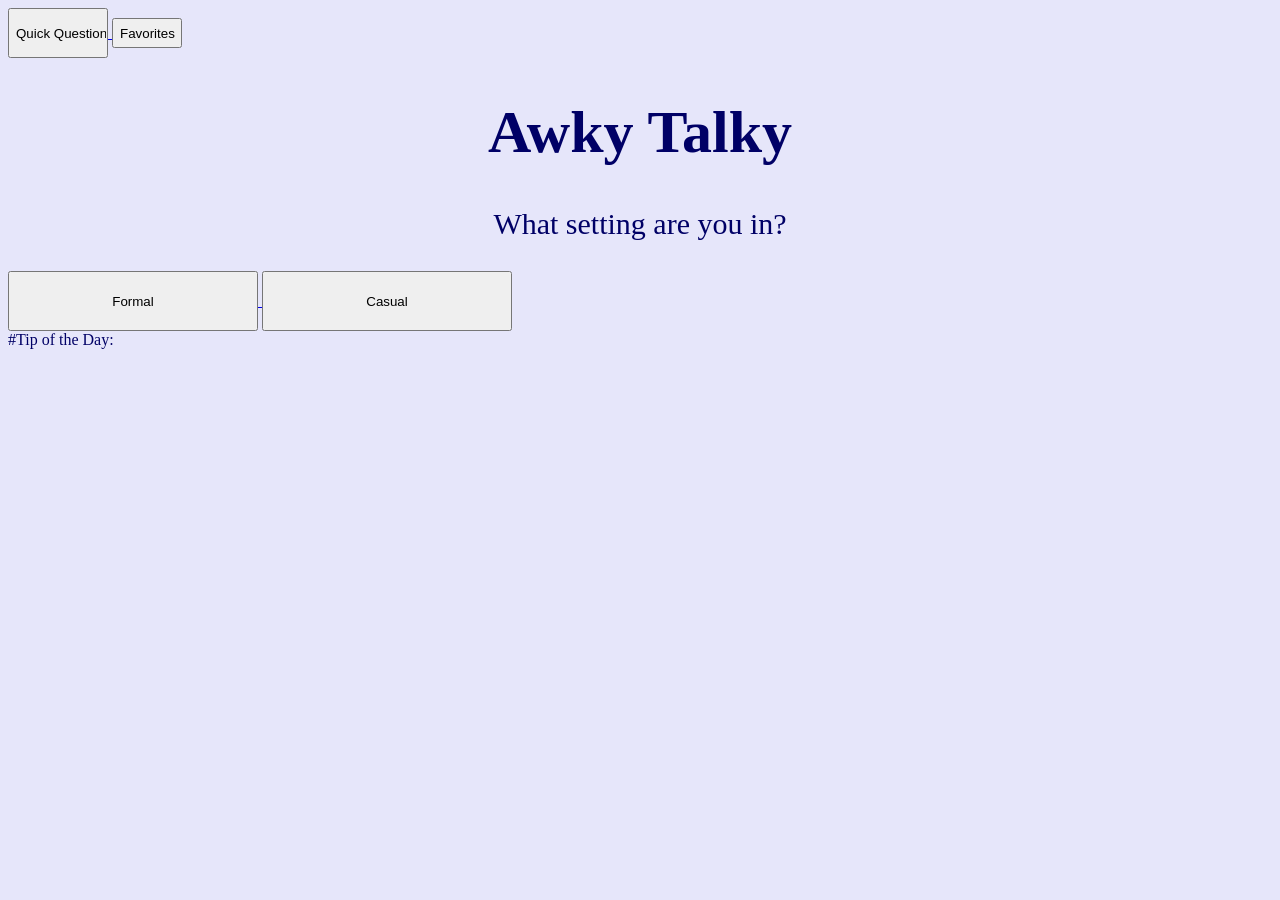
==== awkytalkyhomepage.html @ fdeffb9c "okay so here is how the homepage is supposed 2 look pls tell me u can see this" ====
<head>

		<meta name="viewport" content="width=device-width, initial-scale=1">

		<link rel="stylesheet" href="alkytalkyhomepage2.css" />
		<script src="http://code.jquery.com/jquery-1.9.1.min.js"></script>
		
		
</head>


<!-- this is the homepage-->
<body bgcolor="#E6E6FA" >
    <div data-role="page" id=homepagebuttons>
			<a href="blankquestionpage.html">
				<input align=left id=Equestion type="button" 
					value="Quick Question" title="Ebutton" 
					style="width: 100px; height:50px" />
			</a>
	
	
			<a href= "favoritespage.html">
				<input align=right id=fav type="button" value="Favorites" 
				style="width: 70px; height:30px" />
			</a>
	
		<div style="color:#000066">
			<div style="font-size:30px">
				<div style="font-family:Georgia">
					<H1><center>Awky Talky</center></H1>
					<p><center>What setting are you in?</center></p>
				</div>
			</div>
			
				<a href= "formalpage.html"> <input id="formal" type="submit"  value="Formal" title="formal" 
				style="width: 250px; height: 60px"/> </a> 
        
				<a href= "casualpage.html"><input id="casual" type="submit" value="Casual" title="Casual" 
				style="width: 250px; height: 60px"/></a>
        
				<div class="tip" id="tip">
					#Tip of the Day:
				</div> 
			
		</div>
	</div>
	
</body>
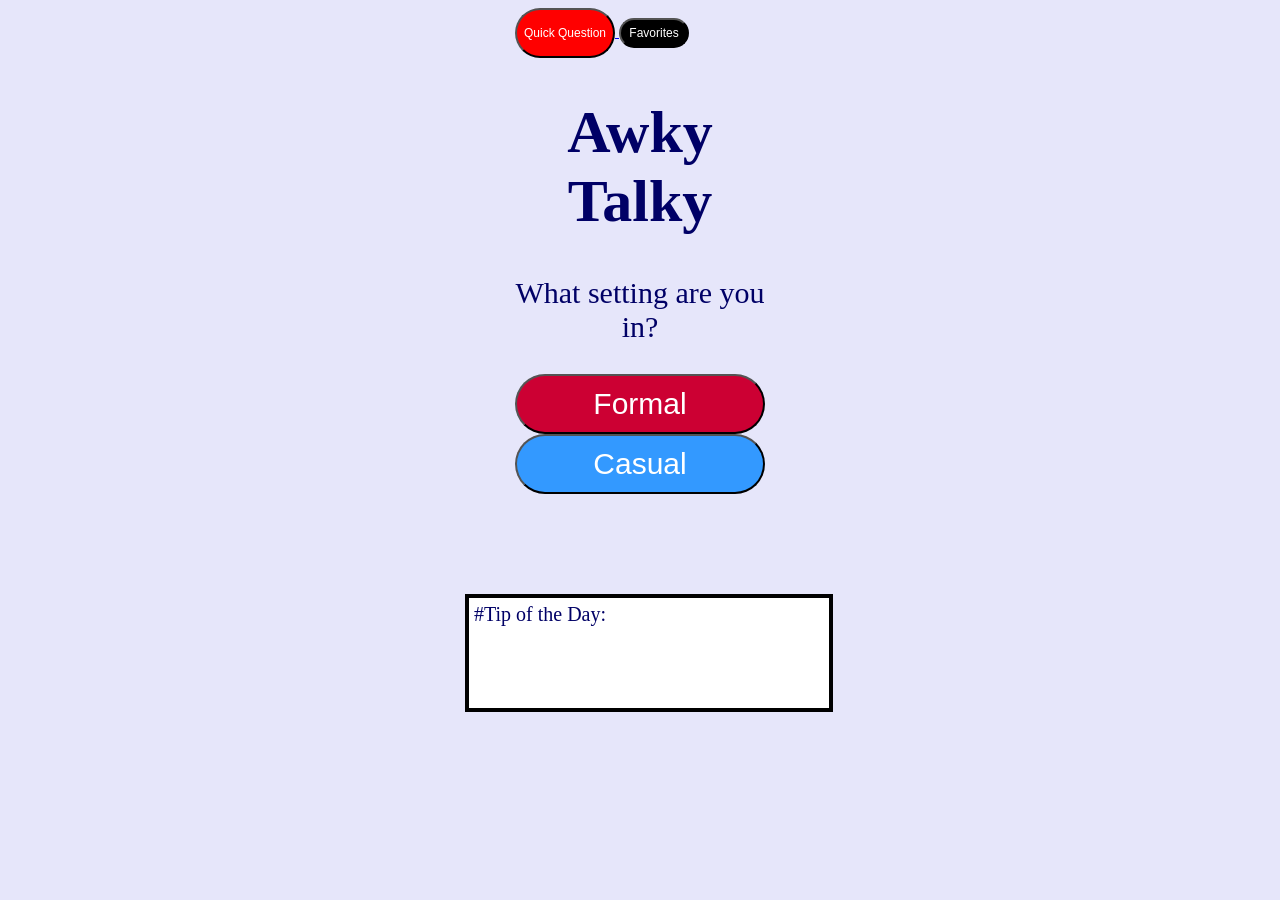
==== commit 3ff29465: "renamed source css in homepage html" ====
--- a/awkytalkyhomepage.html
+++ b/awkytalkyhomepage.html
@@ -3,7 +3,7 @@
 
 		<meta name="viewport" content="width=device-width, initial-scale=1">
 
-		<link rel="stylesheet" href="alkytalkyhomepage2.css" />
+		<link rel="stylesheet" href="awkytalkyhomepage.css" />
 		<script src="http://code.jquery.com/jquery-1.9.1.min.js"></script>
 		
 		
--- a/awkytalkyhomepage.css
+++ b/awkytalkyhomepage.css
@@ -0,0 +1,54 @@
+.casual{
+    background-color: blue;
+}
+
+#Equestion{
+    font-size: 12px;
+    background-color:#FF0000;
+        color: white;
+     border-radius:120px;
+         
+}
+#fav{
+     font-size: 12px;
+    background-color:#000;
+        color: white;
+     border-radius:16px;
+    
+}
+#homepagebuttons{
+	margin: 0 auto;
+	width: 250px;
+	height: 300px;
+	}
+#formal{
+     font-size: 30px;
+    background-color:#CC0033;
+    color: white;
+     border-radius:36px;
+	 margin-left: auto;
+    margin-right: auto;
+    width: 6em
+    
+         }
+#casual{
+     font-size: 30px; 
+    background-color:#3399FF;
+    color: white;
+     border-radius:36px;
+    
+         }
+
+div.tip {
+    background-color: white;   
+    width: 350px;
+    height:100px;
+    padding: 5px;
+    border: 4px solid black;
+    text-align: left;
+    font-size: 20px;
+    position:relative;
+	left:-50px;
+	top:100px;
+    
+}
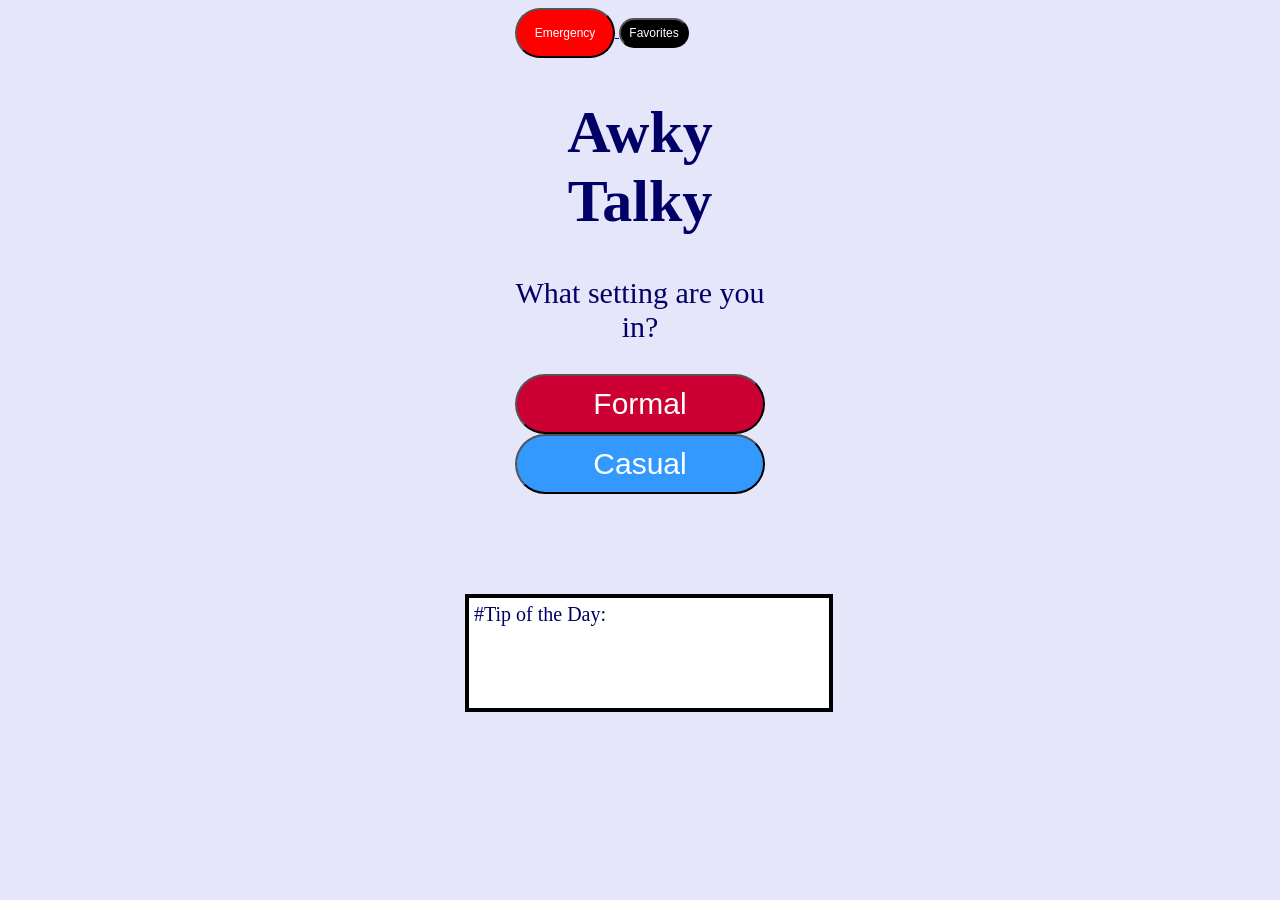
==== commit ade56afc: "Awky talky with JS working" ====
--- a/awkytalkyhomepage.html
+++ b/awkytalkyhomepage.html
@@ -15,7 +15,7 @@
     <div data-role="page" id=homepagebuttons>
 			<a href="blankquestionpage.html">
 				<input align=left id=Equestion type="button" 
-					value="Quick Question" title="Ebutton" 
+					value="Emergency" title="Ebutton" 
 					style="width: 100px; height:50px" />
 			</a>
 	
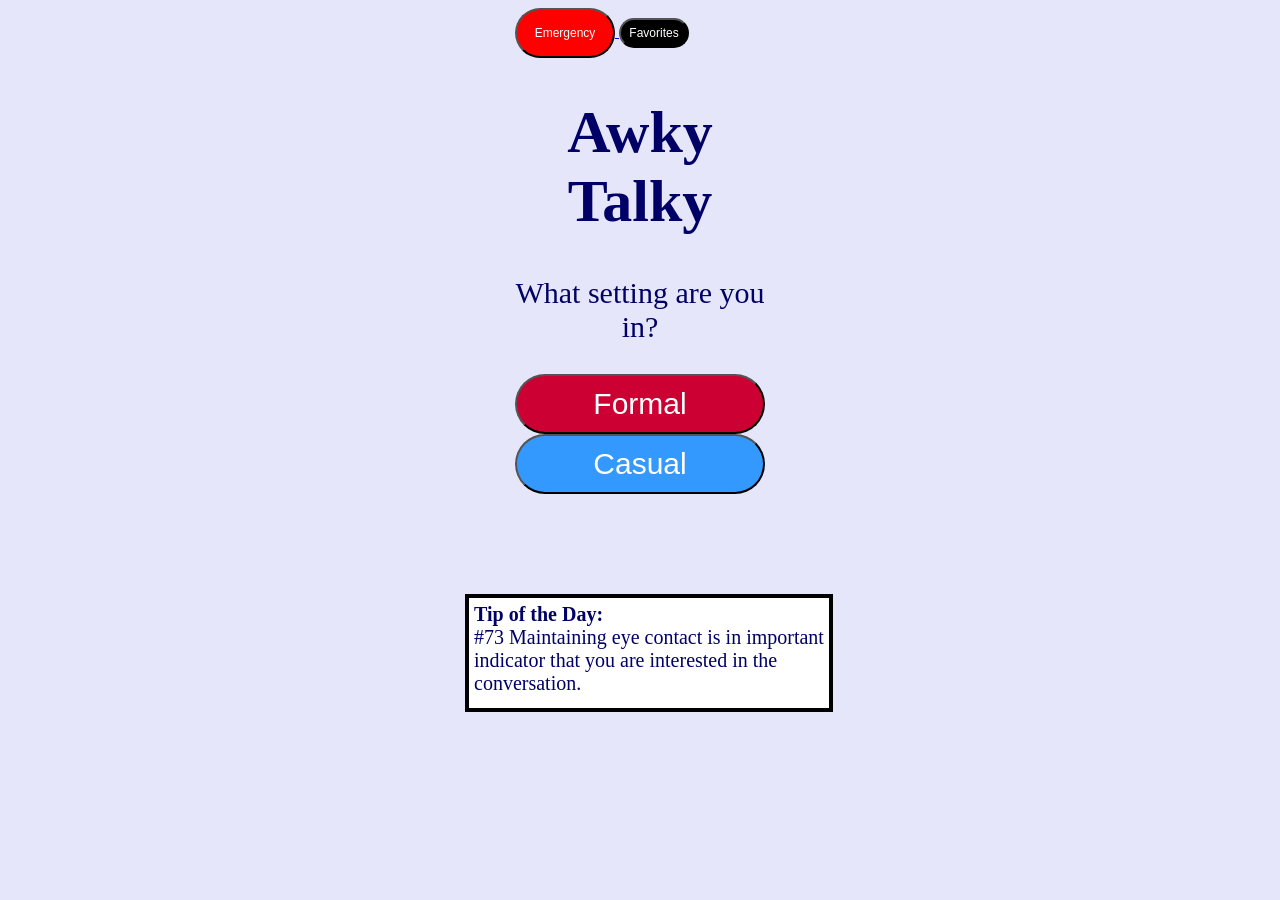
==== commit 96d5a8b0: "final" ====
--- a/awkytalkyhomepage.html
+++ b/awkytalkyhomepage.html
@@ -5,9 +5,10 @@
 
 		<link rel="stylesheet" href="awkytalkyhomepage.css" />
 		<script src="http://code.jquery.com/jquery-1.9.1.min.js"></script>
-		
-		
+		<script src="awkytalkquestions.js"></script>
+		<link href='http://fonts.googleapis.com/css?family=Karla' rel='stylesheet' type='text/css'>
 </head>
+
 
 
 <!-- this is the homepage-->
@@ -16,11 +17,11 @@
 			<a href="blankquestionpage.html">
 				<input align=left id=Equestion type="button" 
 					value="Emergency" title="Ebutton" 
-					style="width: 100px; height:50px" />
+					style="width: 100px; height:50px" onclick="saveEmergencyCategory()" />
 			</a>
 	
 	
-			<a href= "favoritespage.html">
+			<a href="favoritespage.html">
 				<input align=right id=fav type="button" value="Favorites" 
 				style="width: 70px; height:30px" />
 			</a>
@@ -40,7 +41,8 @@
 				style="width: 250px; height: 60px"/></a>
         
 				<div class="tip" id="tip">
-					#Tip of the Day:
+					<b>Tip of the Day:</b><br>
+					#73 Maintaining eye contact is in important indicator that you are interested in the conversation.
 				</div> 
 			
 		</div>
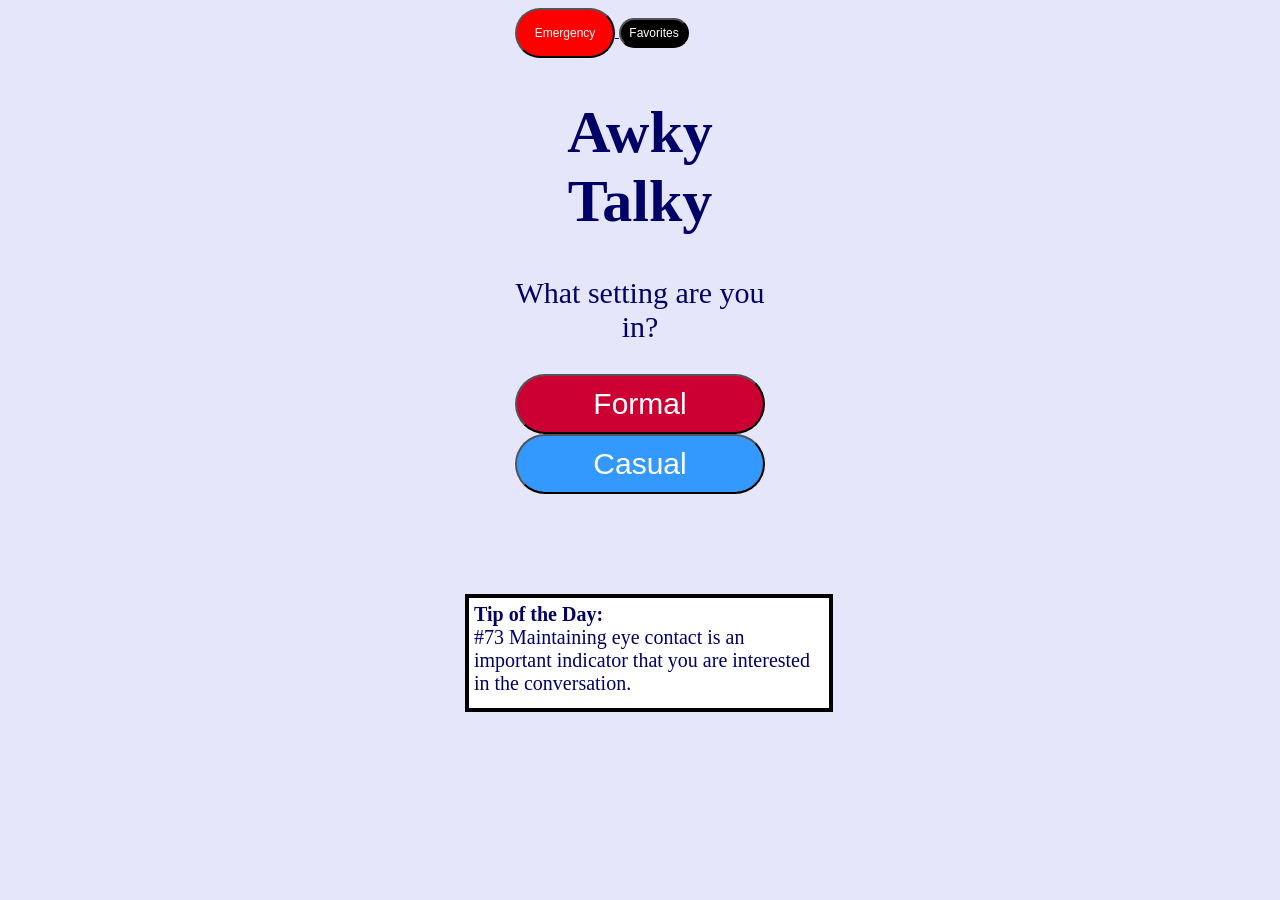
==== commit cc753cce: "REAL FINAL Everything most updated" ====
--- a/awkytalkyhomepage.html
+++ b/awkytalkyhomepage.html
@@ -42,7 +42,7 @@
         
 				<div class="tip" id="tip">
 					<b>Tip of the Day:</b><br>
-					#73 Maintaining eye contact is in important indicator that you are interested in the conversation.
+					#73 Maintaining eye contact is an important indicator that you are interested in the conversation.
 				</div> 
 			
 		</div>
